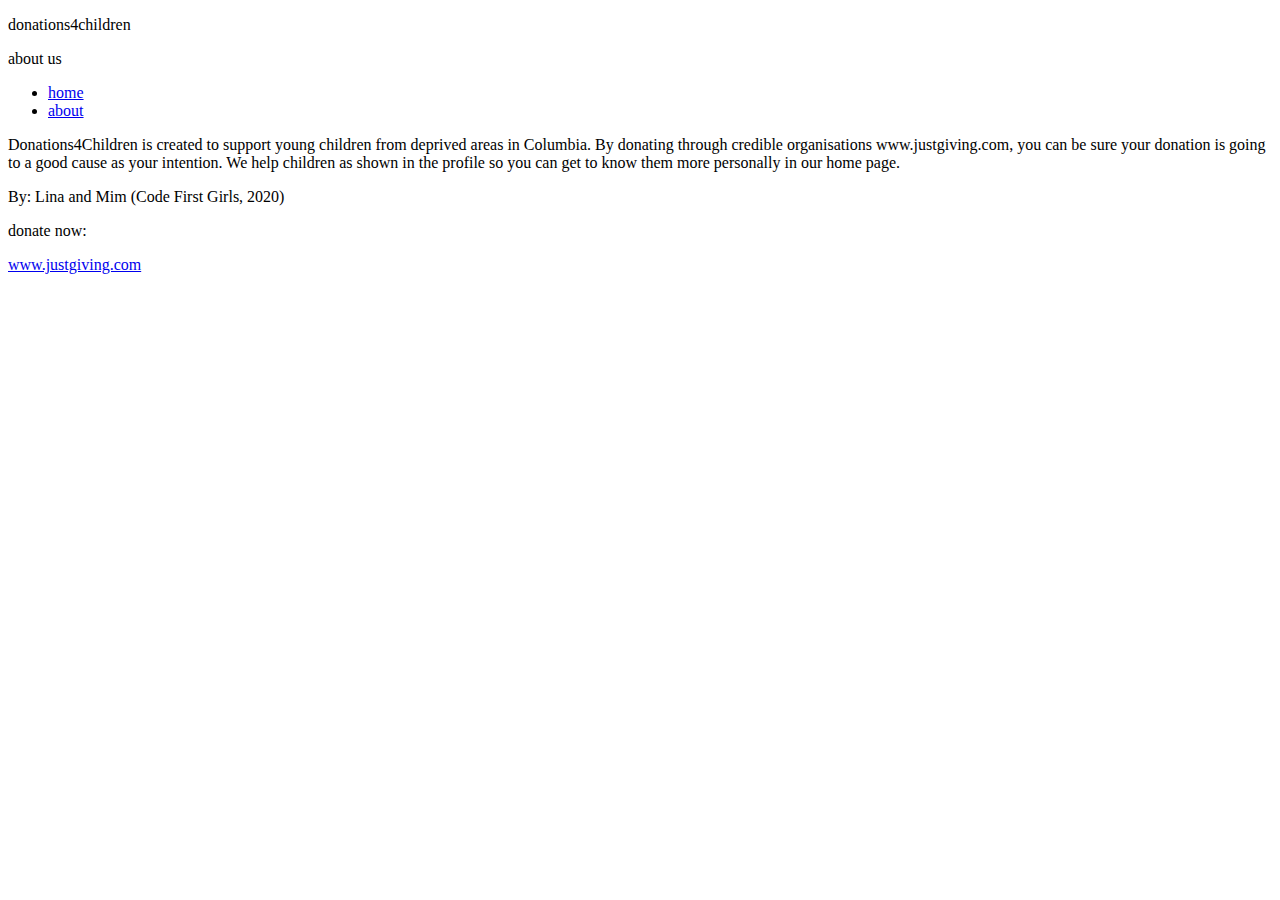
==== about.html @ b414e599 "change name about page" ====
<!DOCTYPE html>
<html>
    <head>
        <title>about us</title>
        <link rel="stylesheet" href="/Users/nathataisaraya/Documents/GitHub/donationsforchildren.github.io/charity.css"> 
        <link rel="stylesheet" href="https://fonts.googleapis.com/css?family=Vidaloka">
        <link rel="stylesheet" href="https://fonts.googleapis.com/css?family=Arapey&display=swap">
    </head>
    <body>
        <div class="header">
            <p>donations4children</p>
            <p id="aboutus">about us</p>
        </div>
        <ul>
            <li><a class="active" href="/Users/nathataisaraya/Documents/GitHub/donationsforchildren.github.io/charity.html">home</a></li>
            <li><a href="/Users/nathataisaraya/Documents/GitHub/donationsforchildren.github.io/about.html">about</a></li>
          </ul>
        <div>
            <p id="info">
Donations4Children is created to support young children from deprived areas in Columbia. 
By donating through credible organisations www.justgiving.com, you can be sure your donation is going to a good cause as your intention. 
We help children as shown in the profile so you can get to know them more personally in our home page.
<p id="by">By: Lina and Mim (Code First Girls, 2020)</p>
            </p>
        </div>
    </div>
    <div class="donate">
        <p>donate now:</p>
        <p ><a href="https://www.justgiving.com" id="www" >www.justgiving.com</a></p>
    </div>
    </body>
</html>
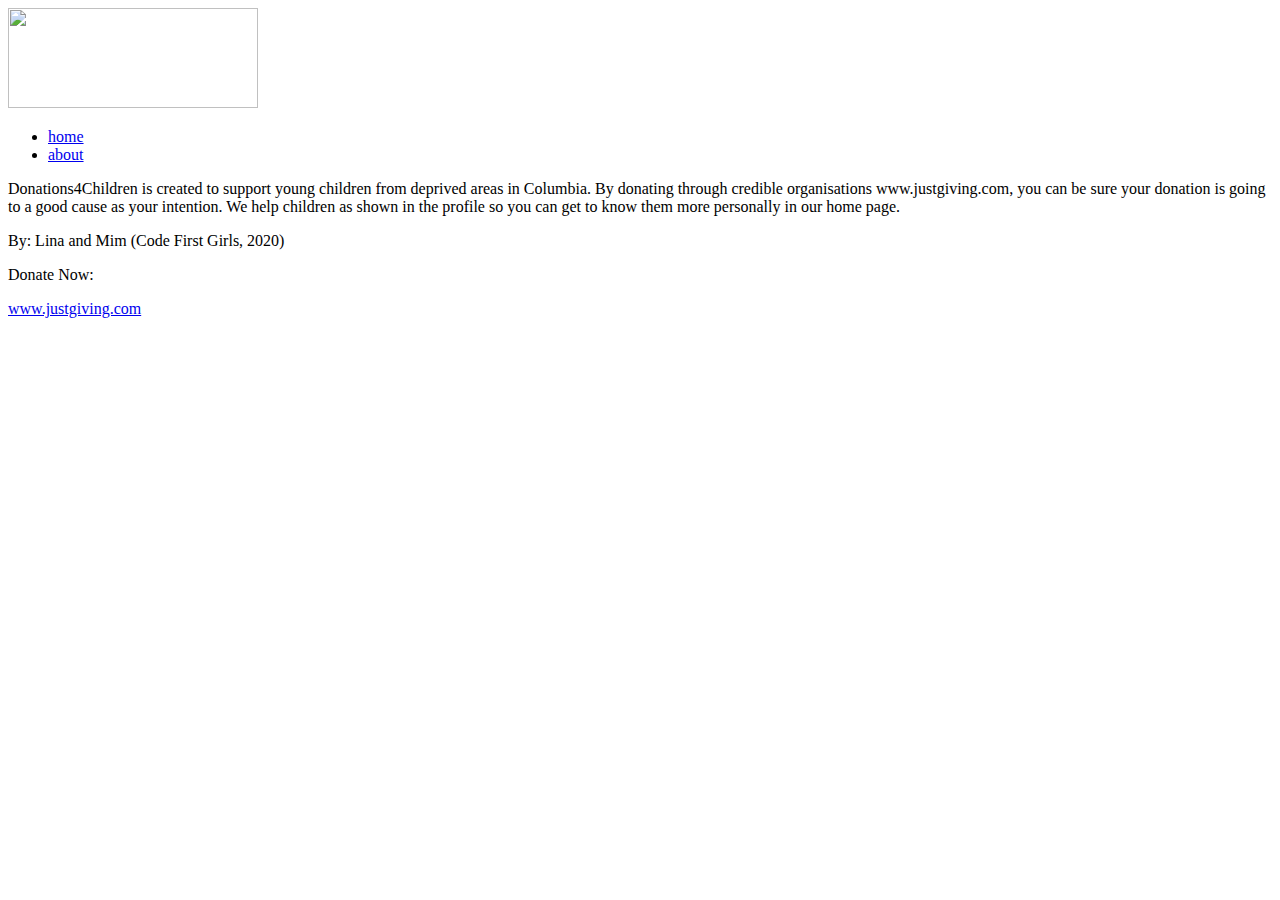
==== commit 7640bdc9: "minor edits" ====
--- a/about.html
+++ b/about.html
@@ -7,9 +7,16 @@
         <link rel="stylesheet" href="https://fonts.googleapis.com/css?family=Arapey&display=swap">
     </head>
     <body>
-        <div class="header">
-            <p>donations4children</p>
-            <p id="aboutus">about us</p>
+        <div class="nav-bar">
+            <section class="nav-bar-section">
+                <div class="lef-side">
+                    <div class="logo-area">
+                        <div class="logo">
+                            <img class="logo" src="/Users/admin/Documents/GitHub/donationsforchildren/donationsforchildren.github.io/Images/Donations4Children.png" width="250" height="100">
+                        </div>
+                    </div>
+                </div>
+            </section>
         </div>
         <ul>
             <li><a class="active" href="/Users/nathataisaraya/Documents/GitHub/donationsforchildren.github.io/charity.html">home</a></li>
@@ -25,7 +32,7 @@
         </div>
     </div>
     <div class="donate">
-        <p>donate now:</p>
+        <p>Donate Now:</p>
         <p ><a href="https://www.justgiving.com" id="www" >www.justgiving.com</a></p>
     </div>
     </body>
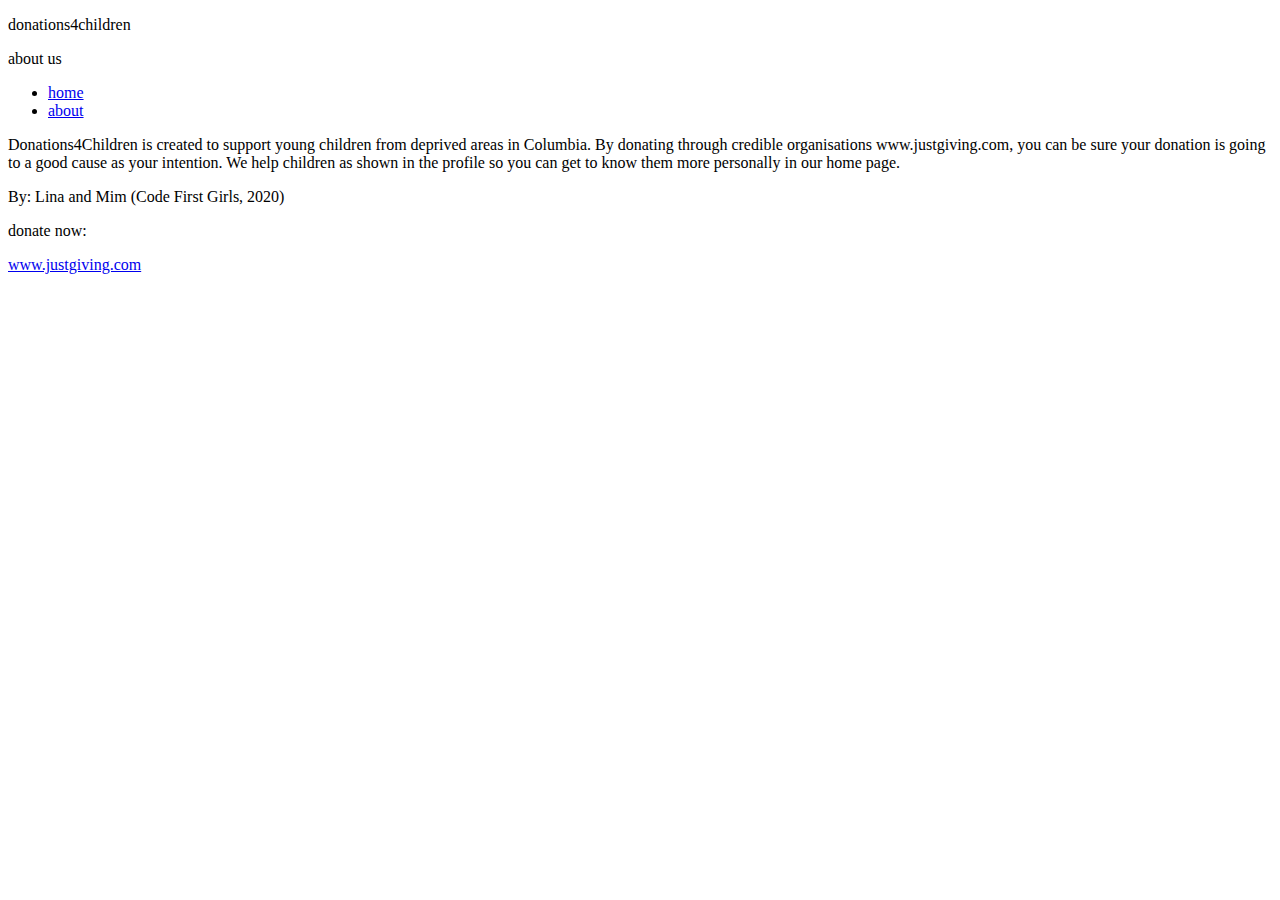
==== commit 1eb4fba4: "Changes" ====
--- a/about.html
+++ b/about.html
@@ -7,16 +7,9 @@
         <link rel="stylesheet" href="https://fonts.googleapis.com/css?family=Arapey&display=swap">
     </head>
     <body>
-        <div class="nav-bar">
-            <section class="nav-bar-section">
-                <div class="lef-side">
-                    <div class="logo-area">
-                        <div class="logo">
-                            <img class="logo" src="/Users/admin/Documents/GitHub/donationsforchildren/donationsforchildren.github.io/Images/Donations4Children.png" width="250" height="100">
-                        </div>
-                    </div>
-                </div>
-            </section>
+        <div class="header">
+            <p>donations4children</p>
+            <p id="aboutus">about us</p>
         </div>
         <ul>
             <li><a class="active" href="/Users/nathataisaraya/Documents/GitHub/donationsforchildren.github.io/charity.html">home</a></li>
@@ -32,7 +25,7 @@
         </div>
     </div>
     <div class="donate">
-        <p>Donate Now:</p>
+        <p>donate now:</p>
         <p ><a href="https://www.justgiving.com" id="www" >www.justgiving.com</a></p>
     </div>
     </body>
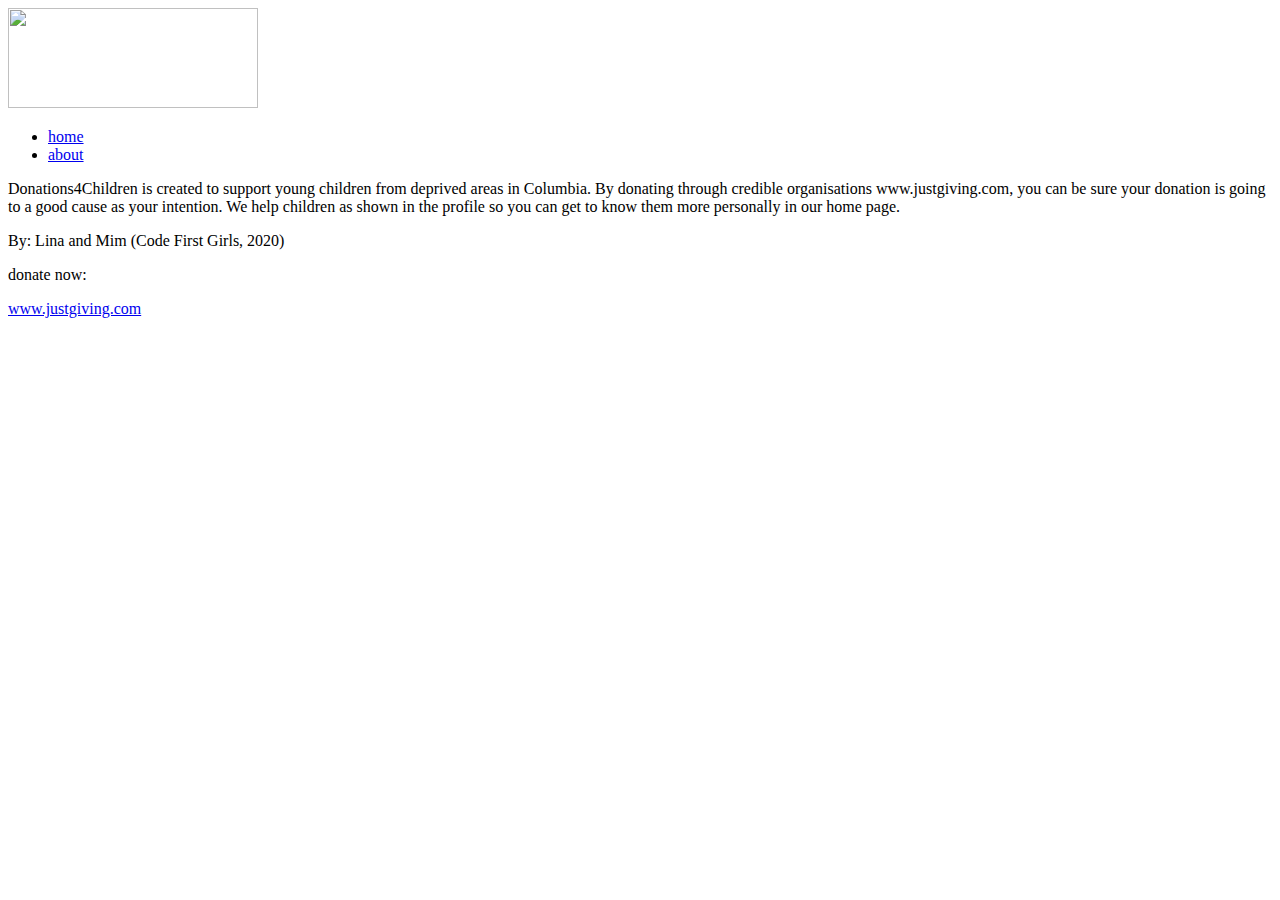
==== commit 50d599c5: "m" ====
--- a/about.html
+++ b/about.html
@@ -7,10 +7,18 @@
         <link rel="stylesheet" href="https://fonts.googleapis.com/css?family=Arapey&display=swap">
     </head>
     <body>
-        <div class="header">
-            <p>donations4children</p>
-            <p id="aboutus">about us</p>
+        <div class="nav-bar">
+            <section class="nav-bar-section">
+                <div class="lef-side">
+                    <div class="logo-area">
+                        <div class="logo">
+                            <img class="logo" src="/Users/admin/Documents/GitHub/donationsforchildren/donationsforchildren.github.io/Images/Donations4Children.png" width="250" height="100">
+                        </div>
+                    </div>
+                </div>
+            </section>
         </div>
+    
         <ul>
             <li><a class="active" href="/Users/nathataisaraya/Documents/GitHub/donationsforchildren.github.io/charity.html">home</a></li>
             <li><a href="/Users/nathataisaraya/Documents/GitHub/donationsforchildren.github.io/about.html">about</a></li>
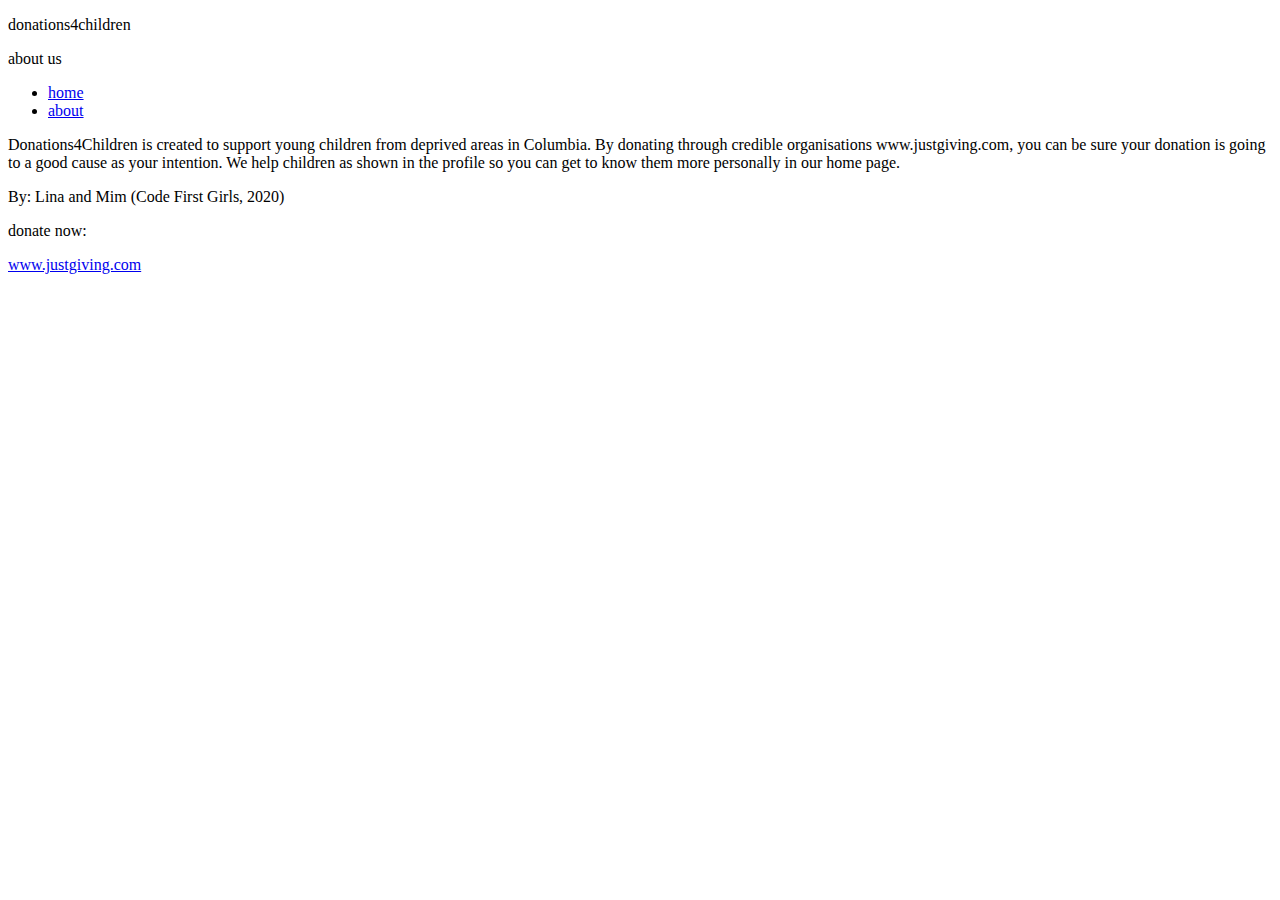
==== commit 613d25b3: "Revert "m"" ====
--- a/about.html
+++ b/about.html
@@ -7,18 +7,10 @@
         <link rel="stylesheet" href="https://fonts.googleapis.com/css?family=Arapey&display=swap">
     </head>
     <body>
-        <div class="nav-bar">
-            <section class="nav-bar-section">
-                <div class="lef-side">
-                    <div class="logo-area">
-                        <div class="logo">
-                            <img class="logo" src="/Users/admin/Documents/GitHub/donationsforchildren/donationsforchildren.github.io/Images/Donations4Children.png" width="250" height="100">
-                        </div>
-                    </div>
-                </div>
-            </section>
+        <div class="header">
+            <p>donations4children</p>
+            <p id="aboutus">about us</p>
         </div>
-    
         <ul>
             <li><a class="active" href="/Users/nathataisaraya/Documents/GitHub/donationsforchildren.github.io/charity.html">home</a></li>
             <li><a href="/Users/nathataisaraya/Documents/GitHub/donationsforchildren.github.io/about.html">about</a></li>
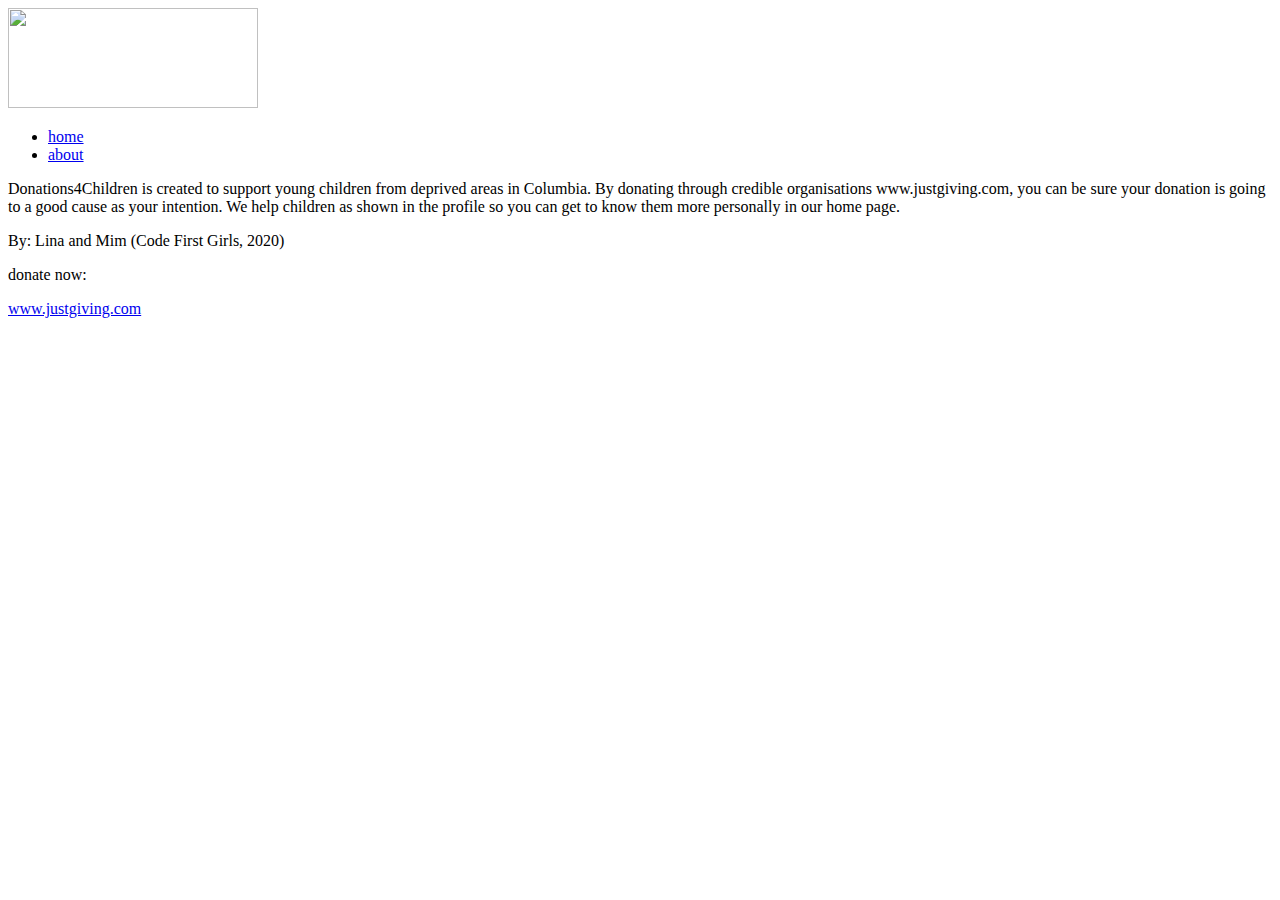
==== commit 60065560: "c" ====
--- a/about.html
+++ b/about.html
@@ -7,14 +7,24 @@
         <link rel="stylesheet" href="https://fonts.googleapis.com/css?family=Arapey&display=swap">
     </head>
     <body>
-        <div class="header">
-            <p>donations4children</p>
-            <p id="aboutus">about us</p>
+        <div class="nav-bar">
+            <section class="nav-bar-section">
+                <div class="lef-side">
+                    <div class="logo-area">
+                        <div class="logo">
+                            <img class="logo" src="https://github.com/donationsforchildren/donationsforchildren.github.io/blob/master/Images/Donations4Children.png?raw=true" width="250" height="100">
+                        </div>
+                    </div>
+                </div>
+            </section>
         </div>
+        <div id="menu">
         <ul>
             <li><a class="active" href="/Users/nathataisaraya/Documents/GitHub/donationsforchildren.github.io/charity.html">home</a></li>
-            <li><a href="/Users/nathataisaraya/Documents/GitHub/donationsforchildren.github.io/about.html">about</a></li>
+            <li><a href="about.html">about</a></li>
           </ul>
+        </div>
+        
         <div>
             <p id="info">
 Donations4Children is created to support young children from deprived areas in Columbia. 
